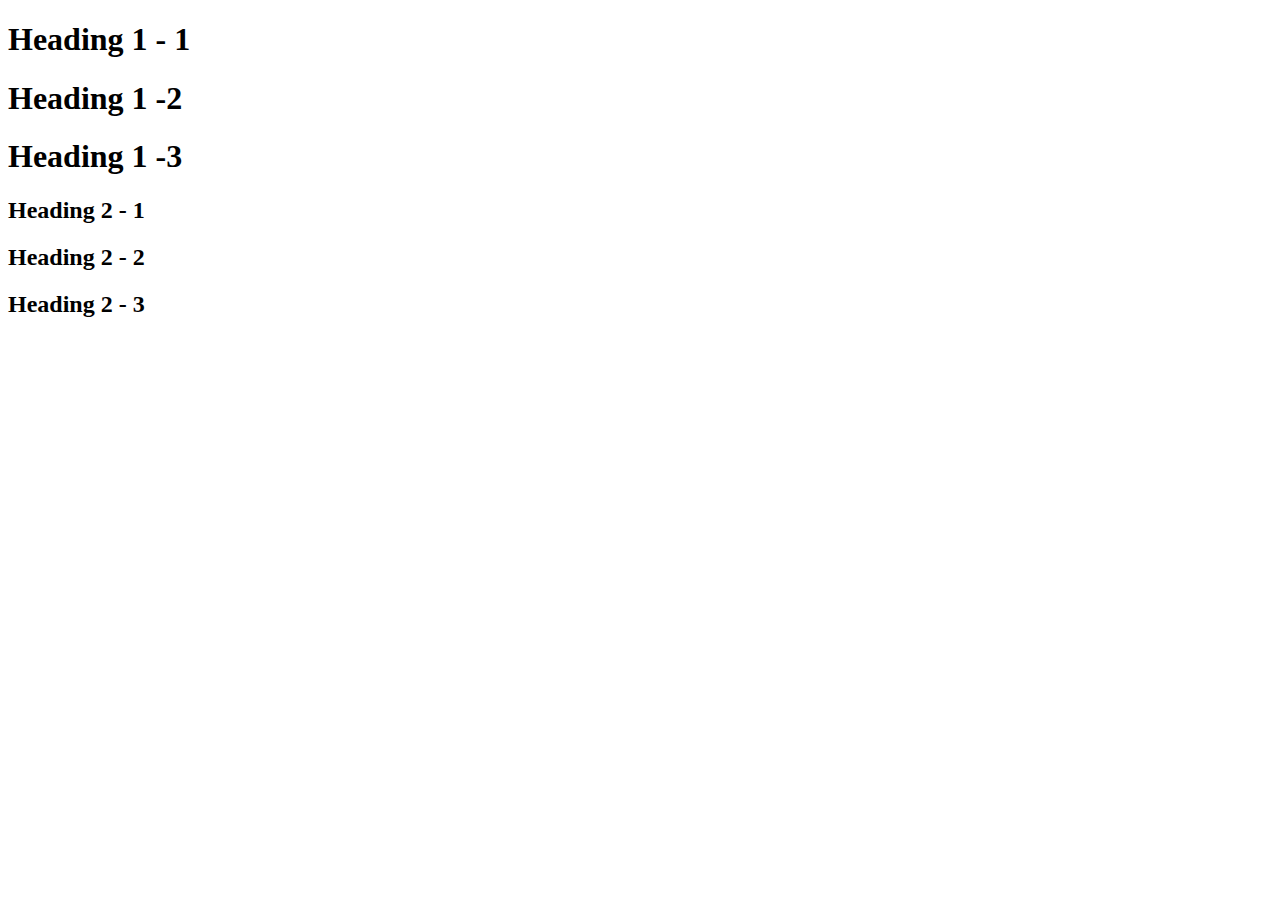
==== style-text.html @ fb32bd79 "Create style-text.html" ====
<!DOCTYPE html>
<html>
<head>
	<title>Style test</title>
</head>
<body>
	<h1>Heading 1 - 1</h1>
	<h1>Heading 1 -2 </h1>
	<h1>Heading 1 -3 </h1>
	<h2>Heading 2 - 1</h2>
	<h2>Heading 2 - 2</h2>
	<h2>Heading 2 - 3</h2>
</body>
</html>
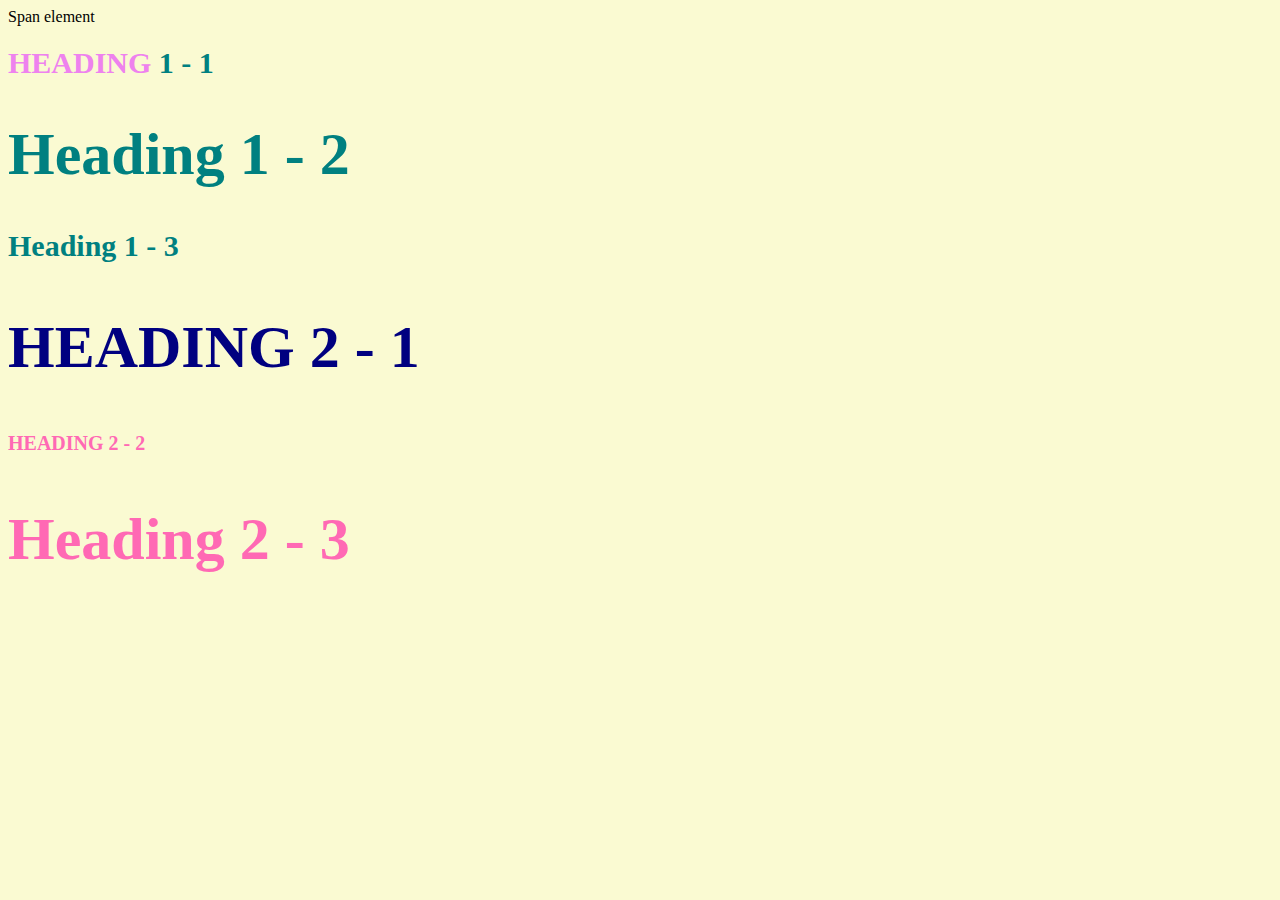
==== commit de9b1441: "Creted a style-text.html file and a test.css file" ====
--- a/style-text.html
+++ b/style-text.html
@@ -2,13 +2,16 @@
 <html>
 <head>
 	<title>Style test</title>
+	<link rel="stylesheet" type="text/css" 
+	href="css/test.css">
 </head>
 <body>
-	<h1>Heading 1 - 1</h1>
-	<h1>Heading 1 -2 </h1>
-	<h1>Heading 1 -3 </h1>
-	<h2>Heading 2 - 1</h2>
-	<h2>Heading 2 - 2</h2>
-	<h2>Heading 2 - 3</h2>
+	<span>Span element</span>
+	<h1 class="uppercase"><span>Heading</span>	</span> 1 - 1</h1>
+	<h1 class="big">Heading 1 - 2</h1>
+	<h1>Heading 1 - 3</h1>
+	<h2 class="big uppercase">Heading 2 - 1</h2>
+	<h2 class="uppercase">Heading 2 - 2</h2>
+	<h2 class="big">Heading 2 - 3</h2>
 </body>
 </html>--- a/css/test.css
+++ b/css/test.css
@@ -0,0 +1,24 @@
+body{
+	background-color: 	lightgoldenrodyellow;
+}
+h1{
+	font-size: 30px;
+	color: teal;
+}
+h2{
+	font-size: 20px;
+	color: hotpink;
+}
+
+.big{
+	font-size: 60px;
+}
+.uppercase{
+	text-transform: uppercase;
+}
+.big.uppercase{
+	color: 	navy;
+}
+h1 span{
+	color: 	violet;
+}